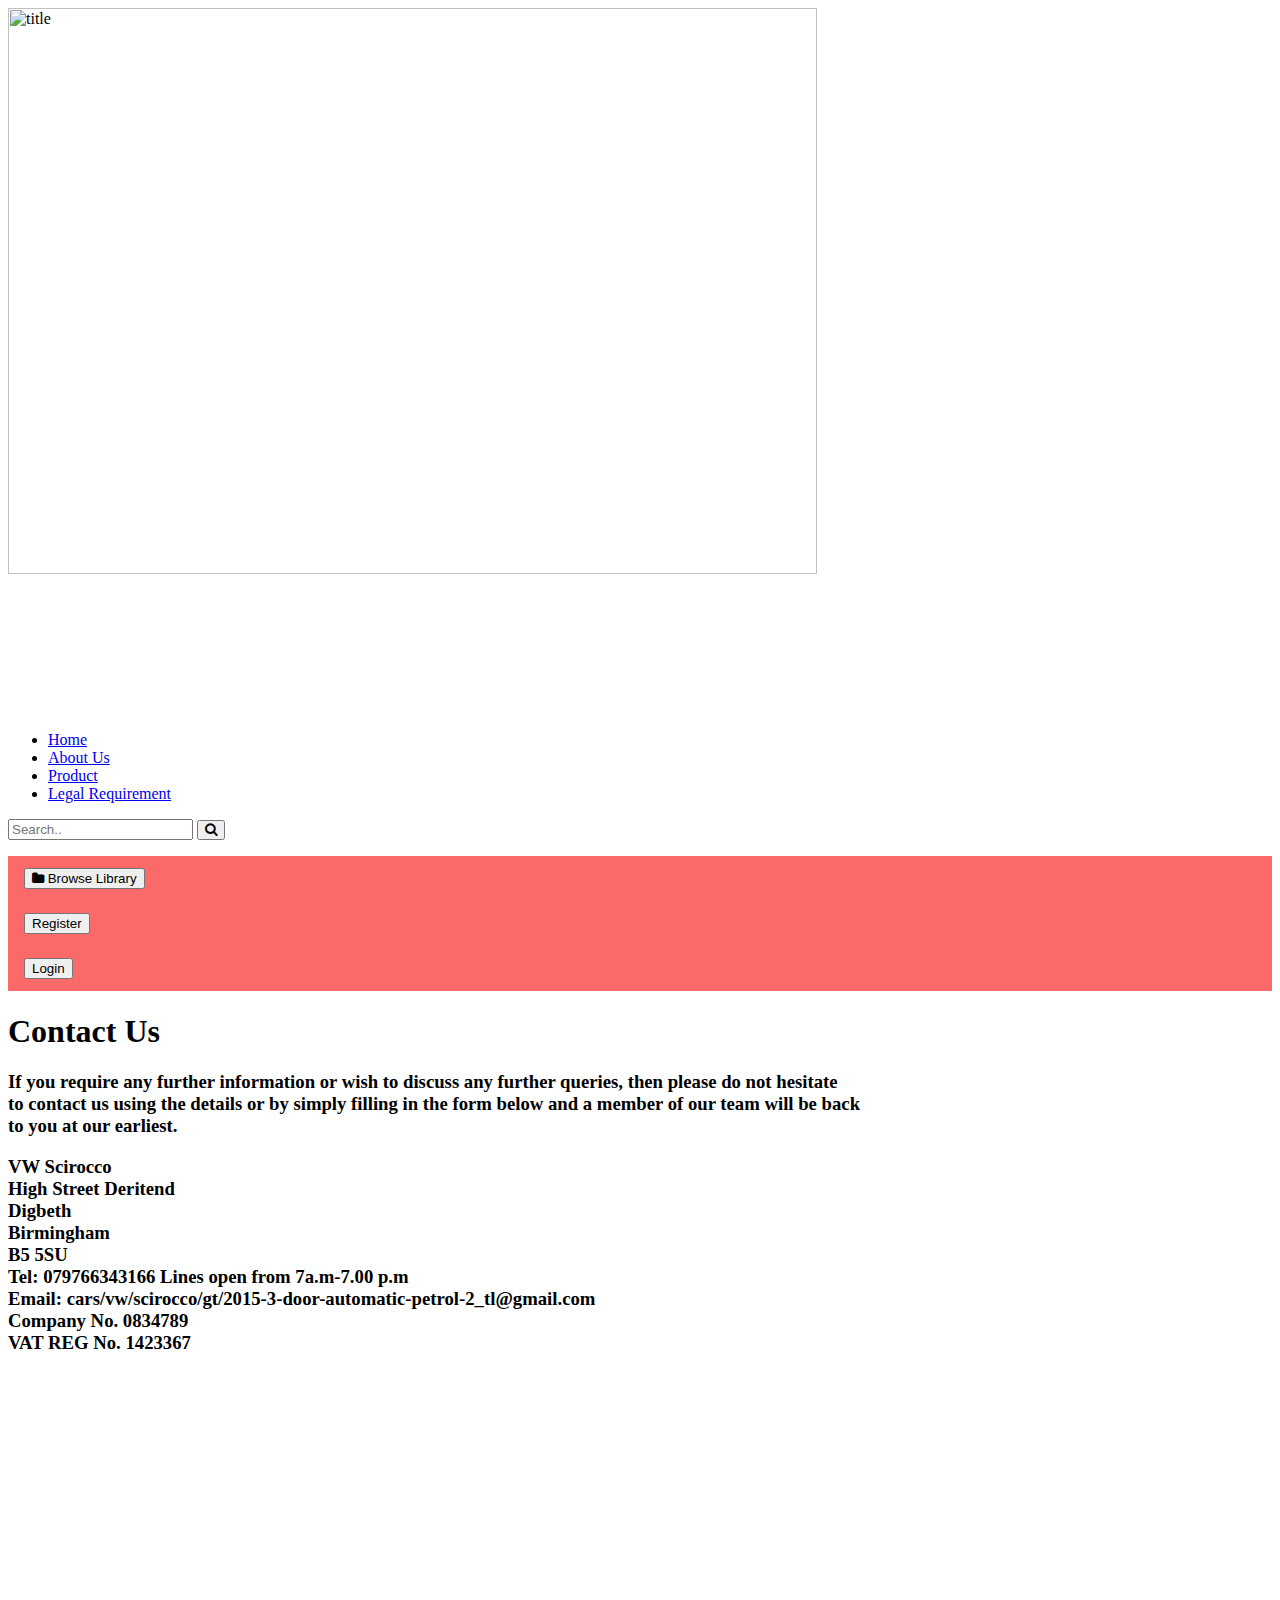
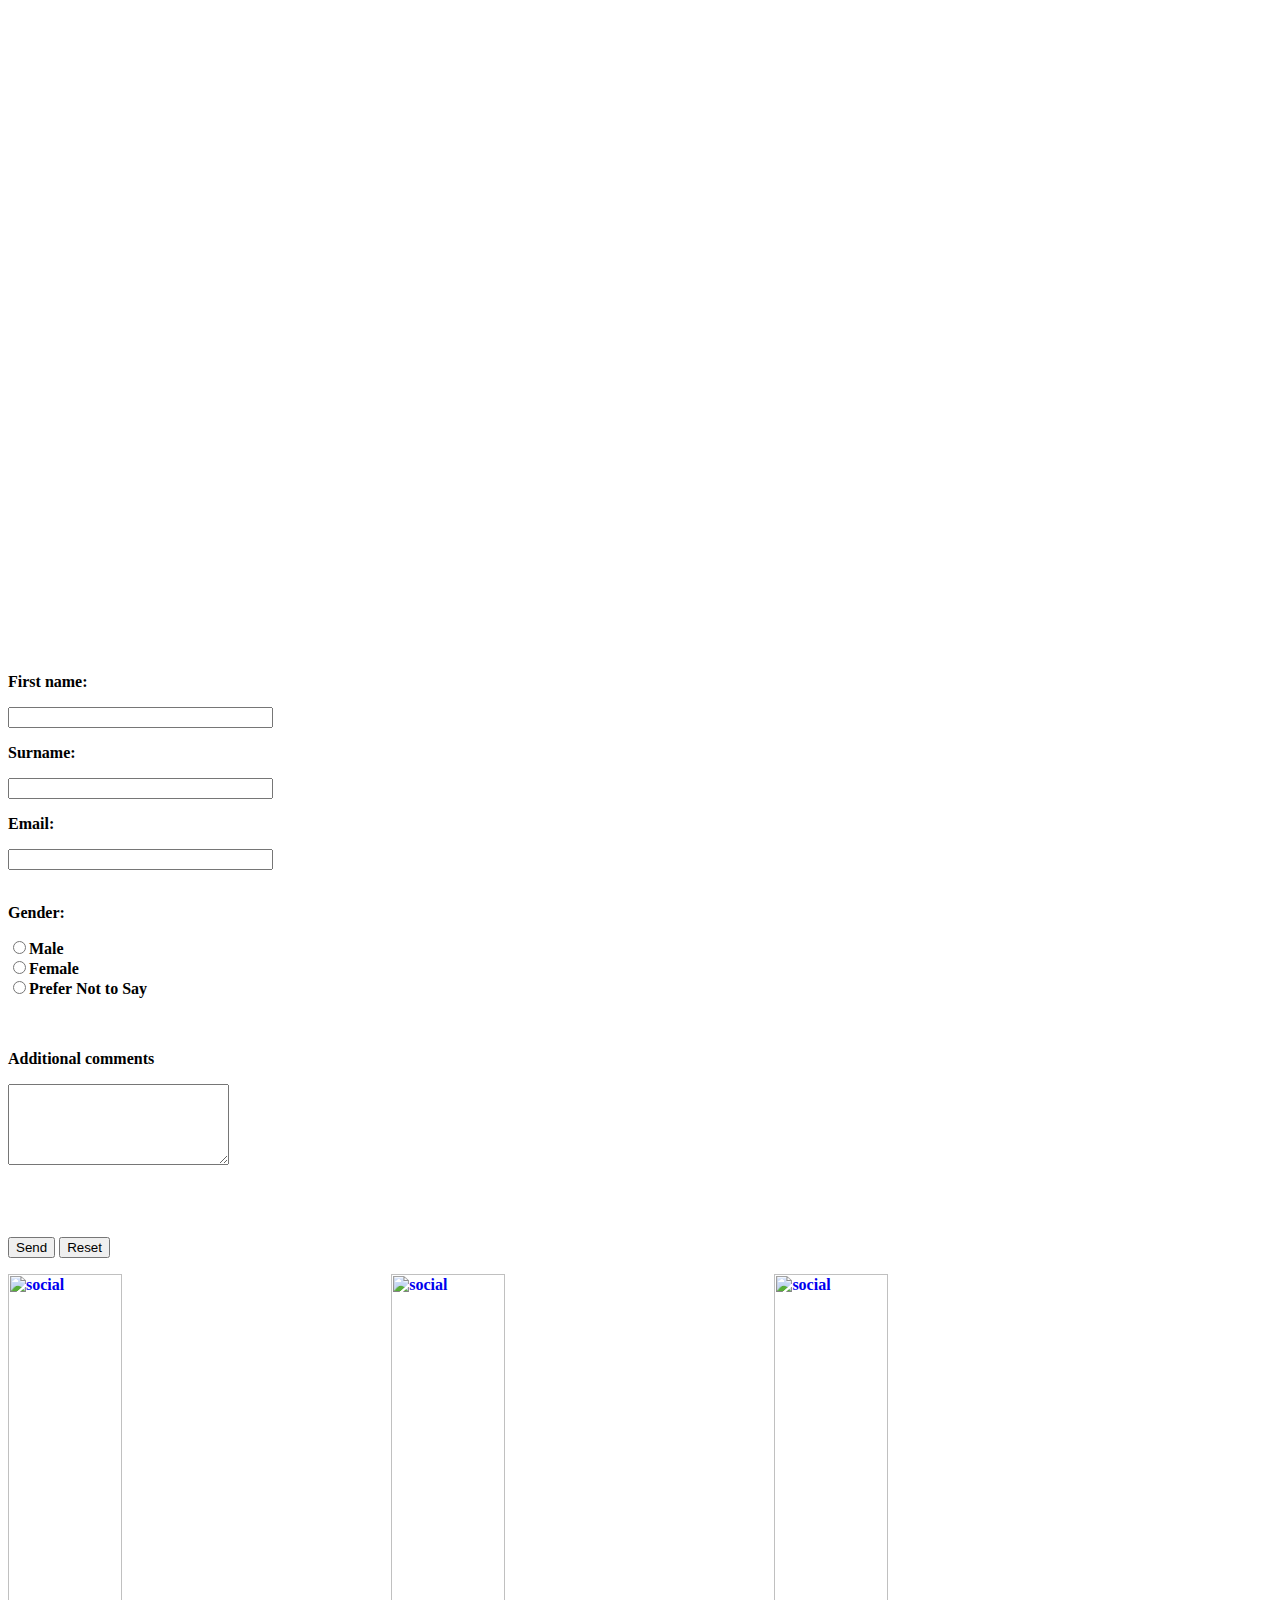
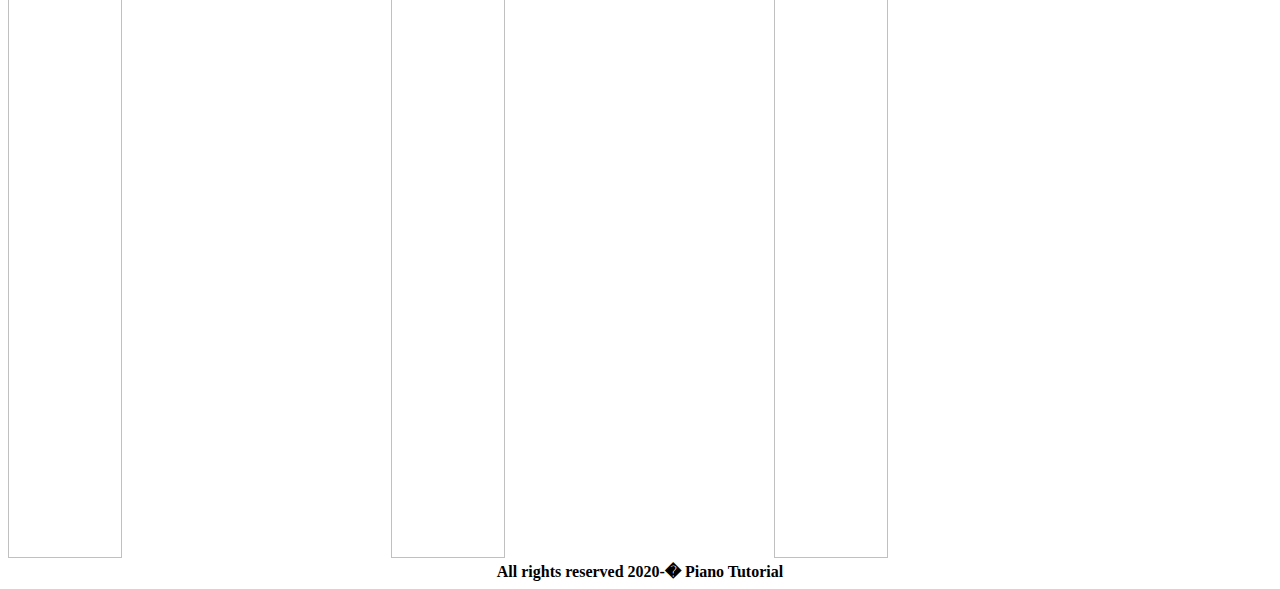
==== html/contactus.html @ be87317c "added website from local to github" ====
<HTML>
<HEAD>
<link href="../css/mystyles.css" rel="stylesheet" type="text/css" /> <!--this is a link to the css file -->
<link rel="stylesheet" type="text/css" href="../css/mystylesnav.css">
<link rel="stylesheet" href="https://cdnjs.cloudflare.com/ajax/libs/font-awesome/4.7.0/css/font-awesome.min.css">
	<script src="../js/font.js"></script>
<meta name="viewport" content="width=device-width, initial-scale=1.0">
<style>
#thead img  /* this piece of code is controlling the size of the image within the website name div tag */
	{
	width: 80%;
	height: 80%;
	}
#rightarea img
{
	width: 65%;
	height: 85%;
	position:absolute;
	top:10%;
	left:15%;
	}	
	
#middlearea img
{
	width: 65%;
	height: 85%;
	position:absolute;
	top:10%;
	left:15%;
	}	
	
#leftarea img
{
	width: 65%;
	height: 85%;
	position:absolute;
	top:10%;
	left:15%;
	}	
	

	#socialnav img /*this code is to control the size of the social navigations icons in the div tag on the index page */
	{
	width: 30%;
	height: 100%;
	}
	
	#browse_btn 
	{
  background-color: #fc6969;
  border: none;
  color: white;
  padding: 12px 16px;
  font-size: 16px;
  cursor: pointer;
}

/* Darker background on mouse-over */
#browse_btn :hover {
  background-color: 
}
	
	#register 
	{
  background-color: #fc6969;
  border: none;
  color: white;
  padding: 12px 16px;
  font-size: 16px;
  cursor: pointer;
  center;
}

/* Darker background on mouse-over */
#register:hover {
  background-color: 
}

#login
{
  background-color: #fc6969;
  border: none;
  color: white;
  padding: 12px 16px;
  font-size: 16px;
  cursor: pointer;
  center;
}

/* Darker background on mouse-over */
#login:hover {
  background-color: 
}


	
</style>

</HEAD>
<BODY>

	<div id="container">
	
	
	
	<div id="thead">
	<img src="../img/Vw_title.png" alt="title"> <!--this is the code for the image of the website name inserted in the
	div tag at the top of each page -->

	</div>
	
	<div id="toparea"> <!--these are hyperlinks for each headind in the navigation bar navigating around the website-->
	<ul class="topnav">
  <li><a  href="index.html">Home</a></li>
  <li><a href="aboutus.html">About Us</a></li>
  <li><a href="product.html">Product</a></li>
  
	<li><a href="legal_requirements.html">Legal Requirement</a></li>
  
  
</ul>
	</div>
	


<div id="search">

<form class="example" action="action_page.php">  <!--this is the code for the search button-->
  <input type="text" placeholder="Search.." name="search">
  <button type="submit"><i class="fa fa-search"></i></button>
</form> 

</div>

<div id= "browse_btn">
<button class="btn"><i class="fa fa-folder"></i> Browse Library</button>


</div>

<div id="register">

<a  href="../php/register_code.php">

	<button type="button" onclick="../php/register_code.php"><center>Register</center></button>

</a>
				
</div>

<div id="login">

<a  href="../php/login_code.php">

	<button type="button" onclick="../php/login_code.php"><center>Login</center></button>

</a> <!--this is the code for the login-->


</div>




<div id="divone"> <!-- this div tag contains information about the company for the Contact Us heading on the Contact Us page -->
<p><b><h1> Contact Us</h1></p></b> <!--I have used the h1 to change the font of the heading
 "Contact Us" under the navigation bar -->

<h3><p> <b>
If you require any further information or wish to discuss any further queries, then please do not hesitate<br>
to contact us using the details or by simply filling in the form below and a member of our team will be back<br>
to you at our earliest.

</p></b></h3>

</div>

<div id="divtwo"> <!--this div tag conatins contact details about the company -->
<h3><p><b>VW Scirocco  <br>
High Street Deritend <br>
Digbeth <br>
Birmingham <br>
B5 5SU <br>
Tel: 079766343166 Lines open from 7a.m-7.00 p.m<br>
Email: cars/vw/scirocco/gt/2015-3-door-automatic-petrol-2_tl@gmail.com <br>
Company No. 0834789  <br>
VAT REG No. 1423367 <b/></p/></b></h3>



</div>

<div id="divthree"> <!--this div tag has an embedded code for the map which will load up on the webapage when clicked on -->



<iframe src="https://www.google.com/maps/embed?pb=!1m18!1m12!1m3!1d2430.196275347219!2d-1.8878124346026037!3d52.475581847273176!2m3!1f0!2f0!3f0!3m2!1i1024!2i768!4f13.1!3m3!1m2!1s0x4870bc80b78be089%3A0x6fe1f130e83ab3a8!2sFloodgate+St%2C+Birmingham+B5+5SU!5e0!3m2!1sen!2suk!4v1478523030963" width="100%" height="100%" frameborder="0" style="border:0" allowfullscreen></iframe>
</div>
<!--this div tag has a piece of code in it which will display on the webpage so it can be filled out by the user/customer !-->

<div id="divfour">
<form action="MAILTO:S45321419@sccb.ac.uk" method="post" enctype="text/plain" onsubmit="formValidator();">

				<p>First name:</p> <input type="text" name="First_name" size="30" id="fName" required>
				<p>Surname:</p> <input type="text" name="Sur_name" size="30" id="sName" required> 
				<p>Email:</p> <input type="text" name="email" size="30" id="emailcontact" required> 
			<br>
			<br>
				<p>Gender:</p>
					<input type="radio" name="Gender" value="Male" required>Male
					<br>
					<input type="radio" name="Gender" value="Female" required>Female 
					<br>
					<input type="radio" name="Gender" value="Prefernot" required>Prefer Not to Say 
					<br>
			<br>
			<br>
				<p>Additional comments</p>
					<textarea  name="Comments" rows="5" cols="25">
					</textarea>
			<br>
			<br>
			<br>
			
			
			<br>
			<br>
			
		<input type="submit" value="Send">
		<input type="reset" value="Reset">

		

		</form> <!-- form closes here -->
</div>


<div id="socialnav"> <!--this div tag is for social navigations to external sites-->
	<a href="https://www.parkers.co.uk/volkswagen/scirocco/coupe/20-tdi-bluemotion-tech-gt-(1014-)-3d-dsg/for-sale/usedcfs-681674556799070/"><img src="../img/facebook-icon.png" alt="social"></a> <!--hyperlink to Facebook -->
	<a href="https://twitter.com/vw"><img src="../img/twitter-icon.png" alt="social"></a> <!--hyperlink to Twitter-->
	<a href="https://www.sandicliffe.co.uk/used-cars/vw/scirocco/gt/2015-3-door-automatic-petrol-2.0-tsi-bluemotion-tech-gt-3dr-dsg-53771?keyword=&adposition=&matchtype=b&gclid=CjwKCAjw5vz2BRAtEiwAbcVIL6jzrnK3S_7urKTU9xBnmLzGgfz2Jz-HaM2VBIgFC-23r2qmPW4zvhoCwrkQAvD_BwE"><img src="../img/google-plus-icon.png" alt="social"></a> <!--hyperlink to Google+ -->
</div>


<div id="copyright"> <!--this is the div tag for the copyright information within on the bottom of the page-->
	<center>All rights reserved 2020-� Piano Tutorial</center>
	</div>
	
	
	
</div>
</body>	
</HEAD>
</HTML>
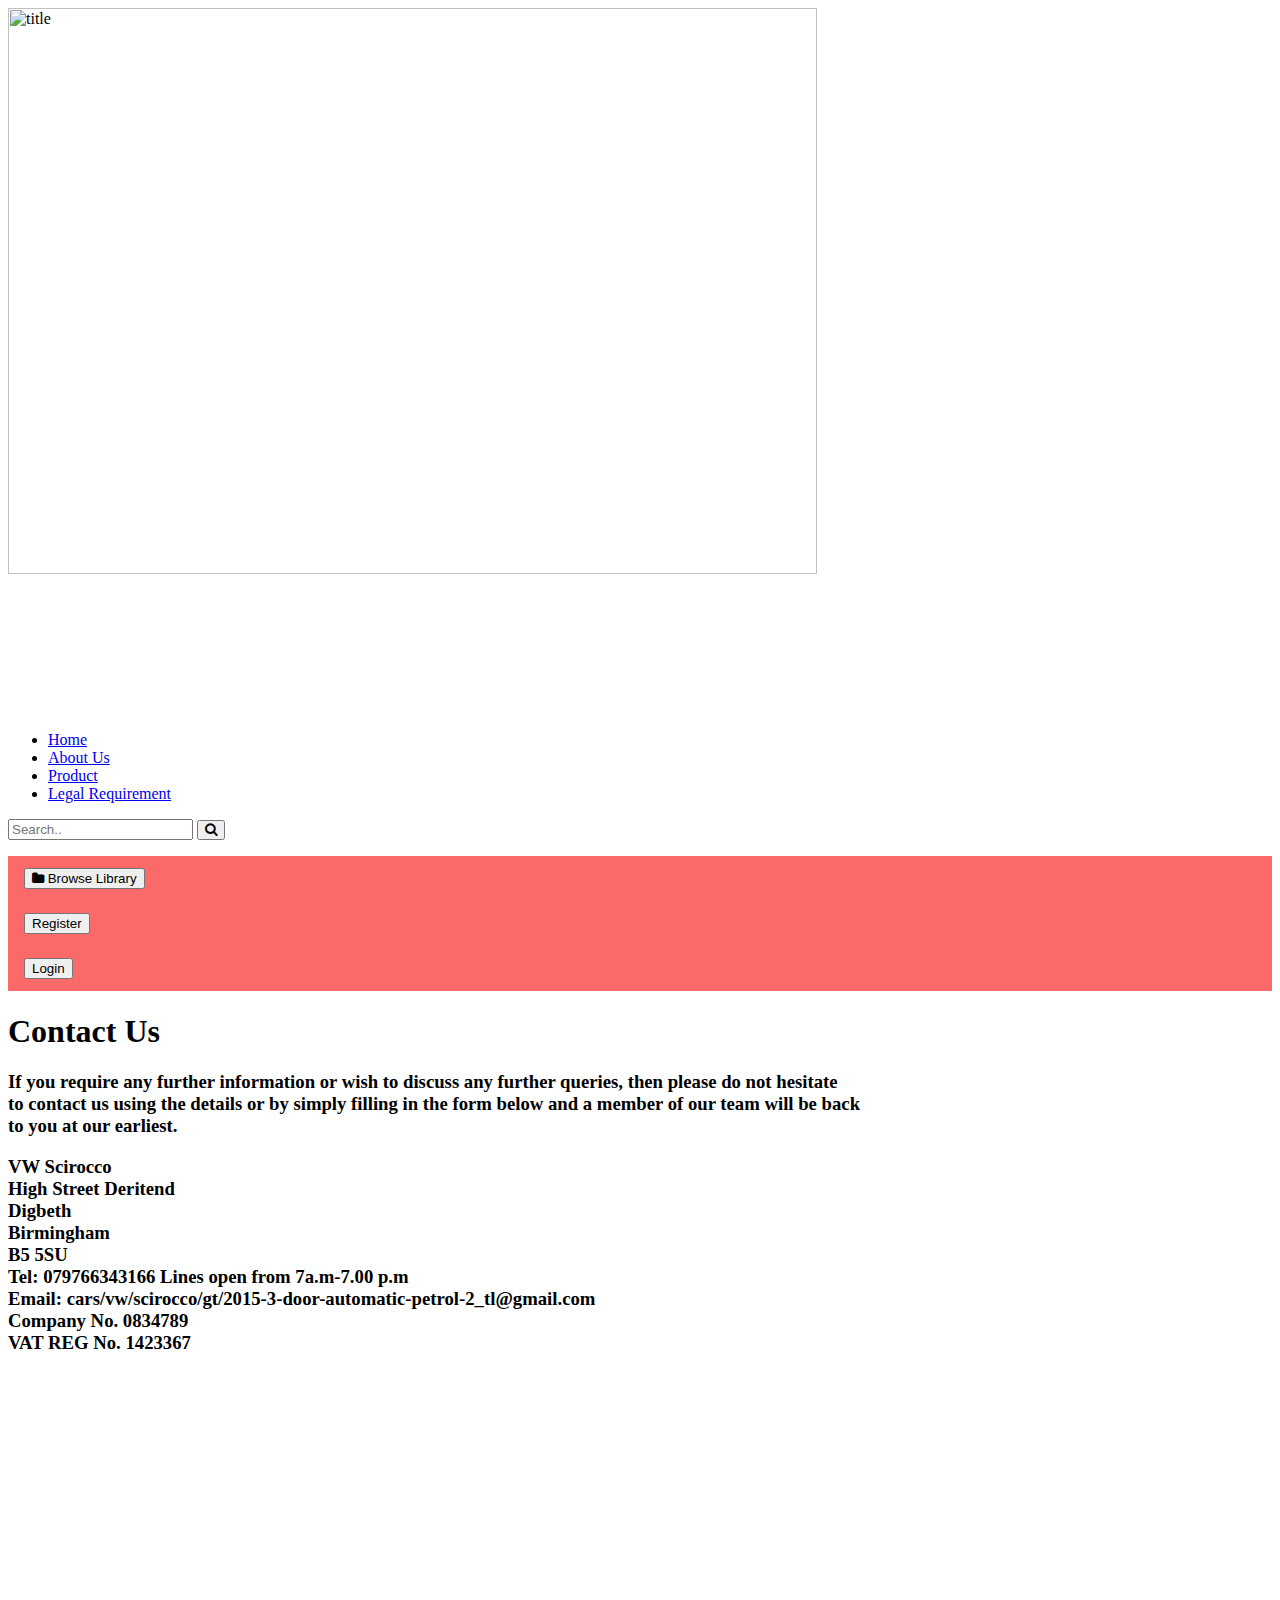
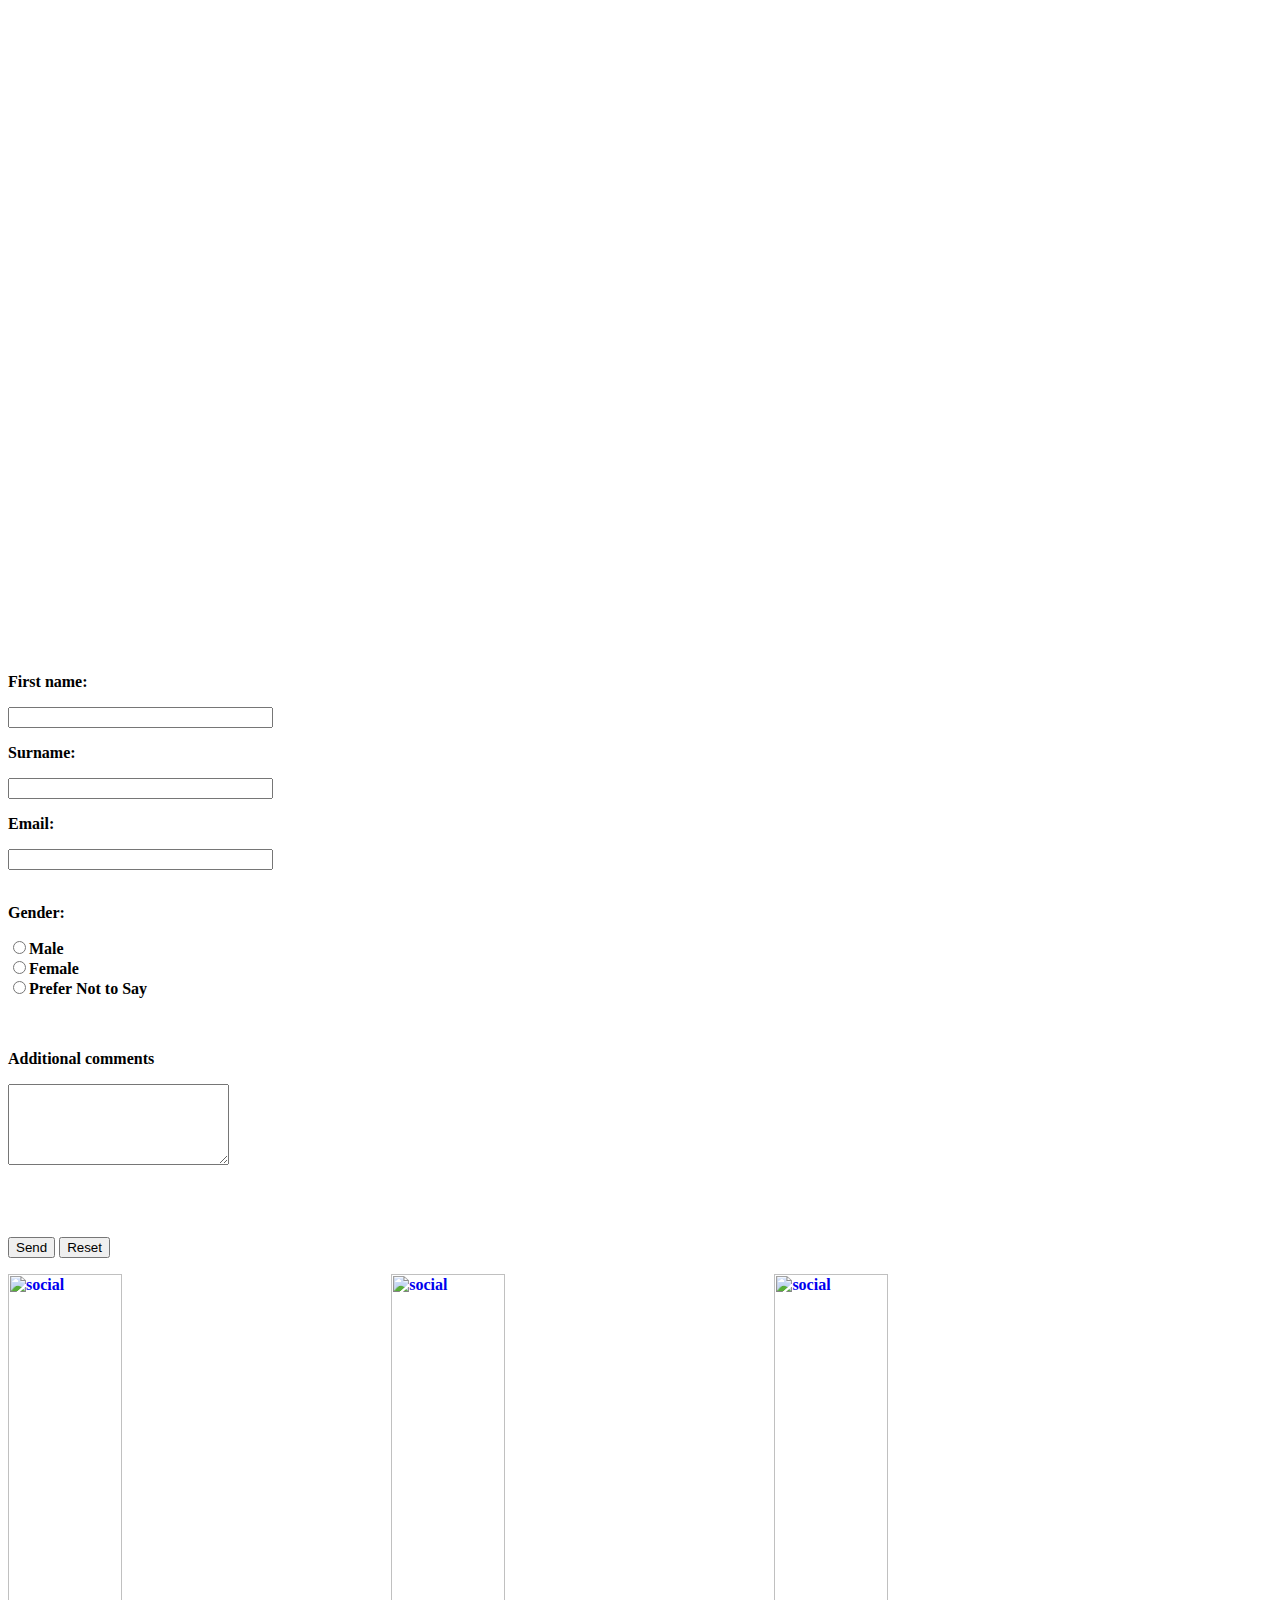
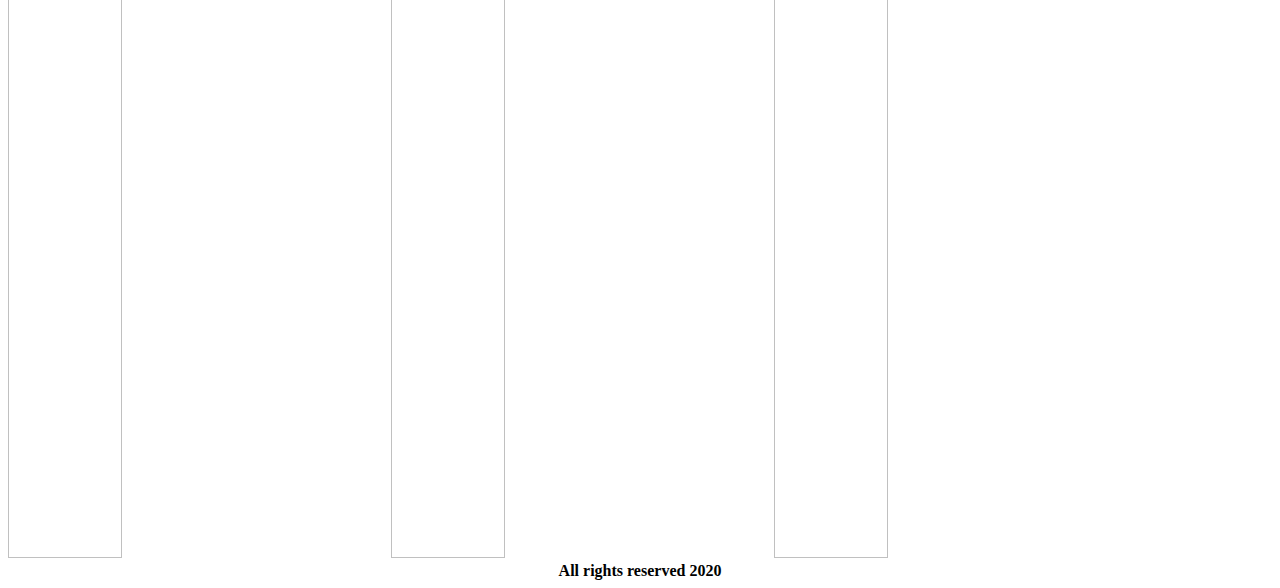
==== commit 0107ba12: "changed a bit for writting" ====
--- a/html/contactus.html
+++ b/html/contactus.html
@@ -243,7 +243,7 @@
 
 
 <div id="copyright"> <!--this is the div tag for the copyright information within on the bottom of the page-->
-	<center>All rights reserved 2020-� Piano Tutorial</center>
+	<center>All rights reserved 2020</center>
 	</div>
 	
 	
